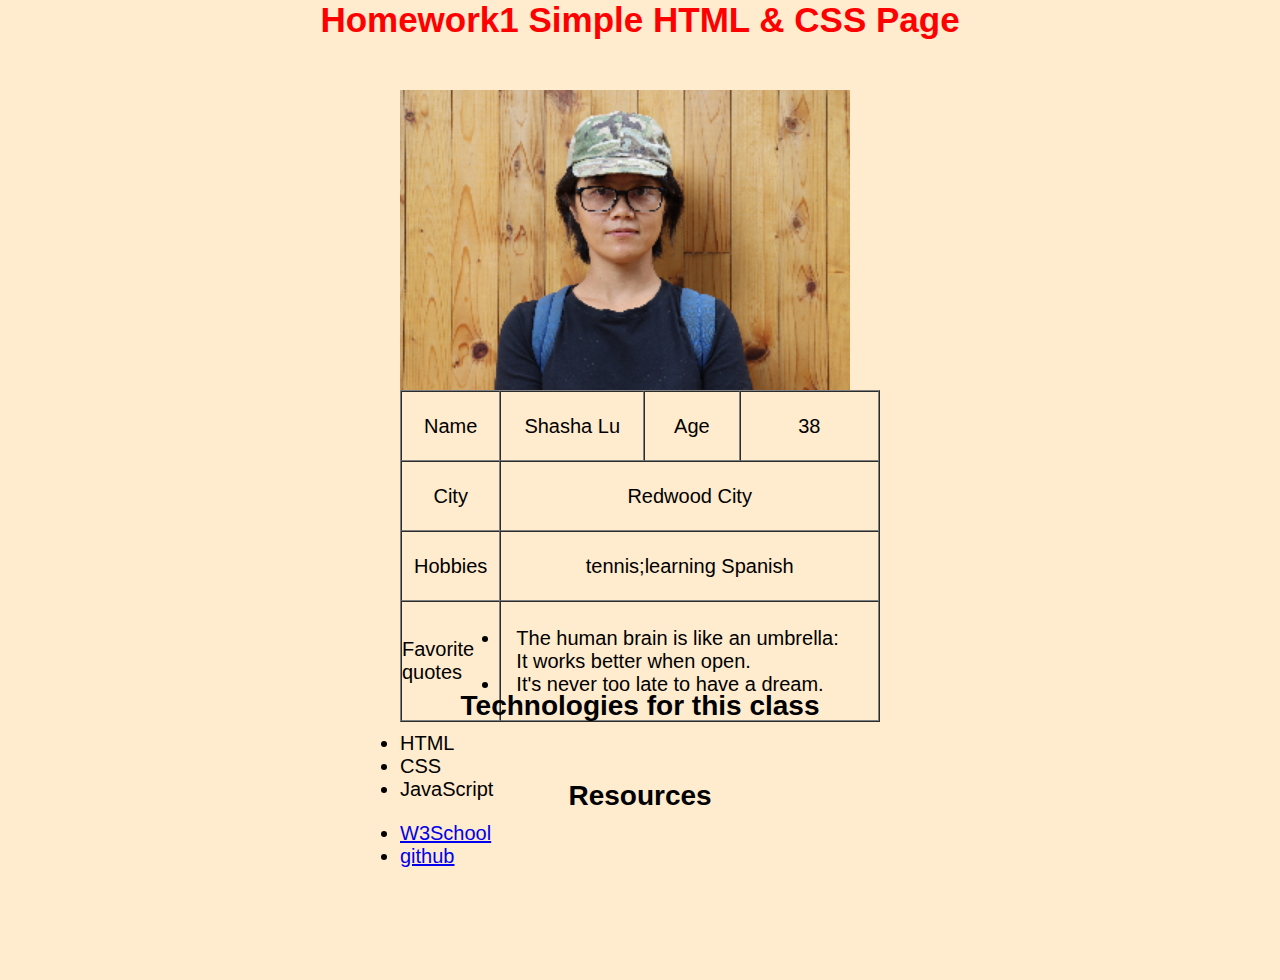
==== css128-homework1.html @ add3e0f0 "homework1" ====
<!DOCTYPE html>
<html lang="en">
<head>
    <meta charset="UTF-8">
    <meta http-equiv="X-UA-Compatible" content="IE=edge">
    <meta name="viewport" content="width=device-width, initial-scale=1.0">
    <title>Document</title>
    <link rel="stylesheet" type="text/css" href="css/1.css">
</head>
<body>
    <h1>Homework1 Simple HTML & CSS Page</h1>
    <div class="box">
        <div class="left">
            <img src="img/IMG_0092.jpeg" alt="pic">
            <p>I am attending this class because I want to develop in webapp and want to switch careers to do website production and maintenance.</p>
        </div>
        <div class="right">
            <table border="1" cellspacing="0" cellpadding="0"  align="center">
                <tr height="70" align="center">
                    <td width="100">Name</td>
                    <td width="150" > Shasha Lu
                       
                        
                    </td>
                    <td width="100">Age</td>
                    <td width="150">38</td>
                </tr>
                <tr height="70" align="center">
                    <td>City</td>
                    <td colspan="3">Redwood City</td>
                    
                </tr>
                <tr height="70" align="center">
                    <td>Hobbies</td>
                    <td colspan="3">tennis;learning Spanish</td>
                    
                </tr>
                <tr height="120" align="left">
                 <td>Favorite quotes</td>
                 <td colspan="3">
                     <li>The human brain is like an umbrella: <br>It works better when open.</li>
                     <li>It's never too late to have a dream.</li>
                 </td>
                </tr>
                
            </table>

        </div>
    </div>
    <div class="box1">
        <h3>Technologies for this class</h3>
        <ul>
            <li>HTML</li>
            <li>CSS</li>
            <li>JavaScript</li>
        </ul>
    </div>
    <div class="box2">
        <h3>Resources</h3>
        <ul>
            <li><a href="http://www.w3school.com">W3School</a></li>
            <li><a href="http:www.github.com">github</a></li>
            
        </ul>
    </div>
</body>
</html>
---- css/1.css ----
*{
    margin:0;
    padding: 0;
    background-color: blanchedalmond;
    font-size: 20px;
    font-family:Arial;
    
}
h1{
    color:red;
    font-size:35px;
    font-weight:bold;
    text-align:center;
}
.box{
    width:1200;
    height: 300px;
    padding:50px 400px 30px 400px;
}
.left{
    float: left;
    width:500px;
    height:300px;
    padding:0px;
}
.left img{
    display: table-cell;
    width:450px;
    text-align: right;
}
.left p{
    text-align: justify;
    width:450px;
    
}
.right{
    float:right;
    width:700;
    height: 300px;
    padding:0px;
}

.right li{
    padding-left: 15px;
}
.box1{
    width:900;
    height: 200px;
    padding:150px 400px 0px 400px;
}
.box1 h3{
    text-align:center;
    font-size: 28px;
    padding-bottom: 10px;
}
.box2{
    width:900;
    height: 200px;
    padding:10px 400px 0px 400px;
}
.box2 h3{
    text-align:center;
    font-size: 28px;
    padding-bottom: 10px;
}
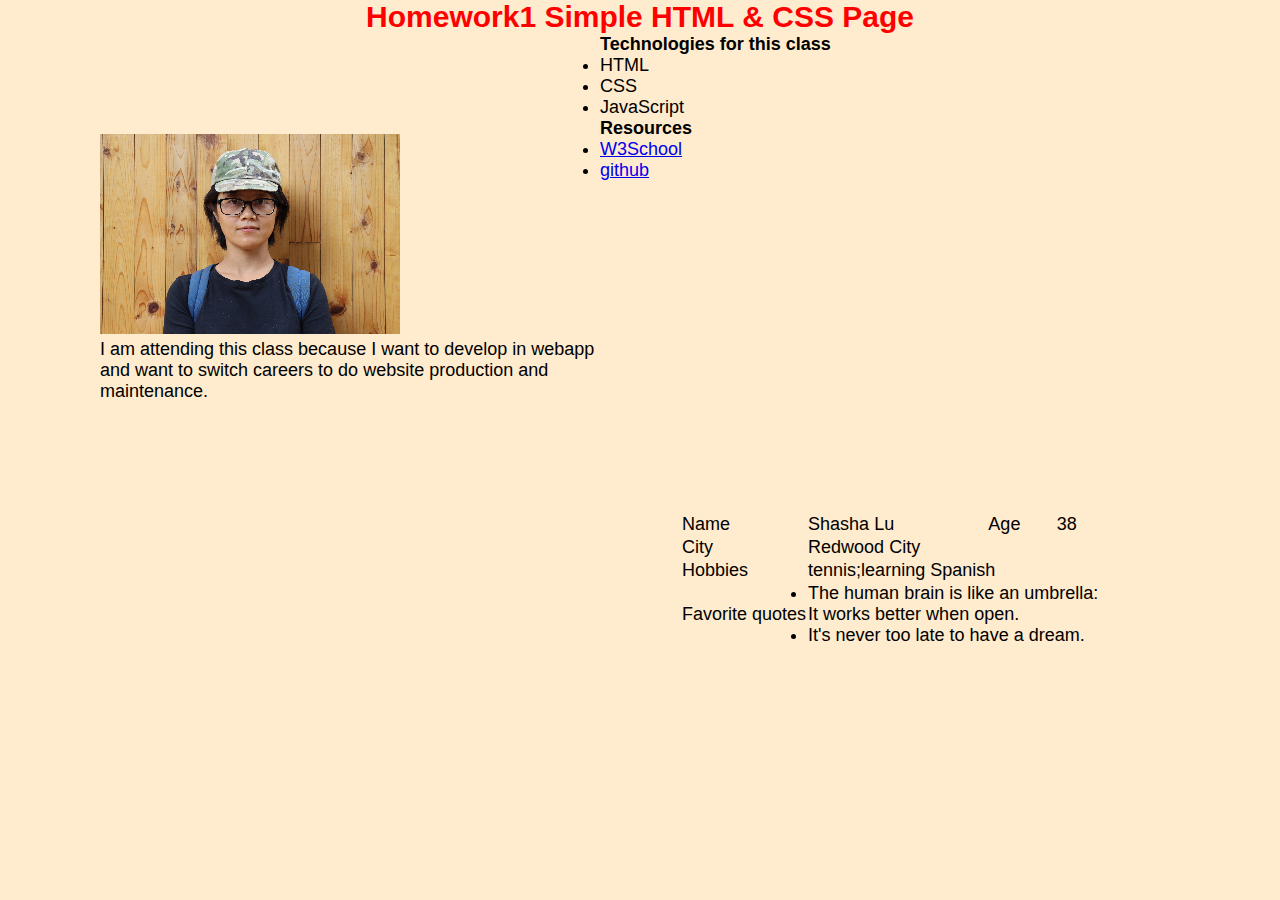
==== commit 9ad9561a: "Update css128-homework1.html" ====
--- a/css128-homework1.html
+++ b/css128-homework1.html
@@ -4,8 +4,8 @@
     <meta charset="UTF-8">
     <meta http-equiv="X-UA-Compatible" content="IE=edge">
     <meta name="viewport" content="width=device-width, initial-scale=1.0">
-    <title>Document</title>
-    <link rel="stylesheet" type="text/css" href="css/1.css">
+    <title>My fist webpage</title>
+    <link rel="stylesheet" type="text/css" href="css/homework1.css">
 </head>
 <body>
     <h1>Homework1 Simple HTML & CSS Page</h1>
@@ -15,32 +15,34 @@
             <p>I am attending this class because I want to develop in webapp and want to switch careers to do website production and maintenance.</p>
         </div>
         <div class="right">
-            <table border="1" cellspacing="0" cellpadding="0"  align="center">
-                <tr height="70" align="center">
-                    <td width="100">Name</td>
-                    <td width="150" > Shasha Lu
+            <table id="myinfo">
+                <tr>
+                    <td>Name</td>
+                    <td> Shasha Lu
                        
                         
                     </td>
-                    <td width="100">Age</td>
-                    <td width="150">38</td>
+                    <td>Age</td>
+                    <td>38</td>
                 </tr>
-                <tr height="70" align="center">
+                <tr>
                     <td>City</td>
                     <td colspan="3">Redwood City</td>
                     
                 </tr>
-                <tr height="70" align="center">
+                <tr>
                     <td>Hobbies</td>
                     <td colspan="3">tennis;learning Spanish</td>
                     
                 </tr>
-                <tr height="120" align="left">
+                <tr>
                  <td>Favorite quotes</td>
                  <td colspan="3">
+                    <ul>
                      <li>The human brain is like an umbrella: <br>It works better when open.</li>
                      <li>It's never too late to have a dream.</li>
-                 </td>
+                    </ul>    
+                    </td>
                 </tr>
                 
             </table>
@@ -59,9 +61,9 @@
         <h3>Resources</h3>
         <ul>
             <li><a href="http://www.w3school.com">W3School</a></li>
-            <li><a href="http:www.github.com">github</a></li>
+            <li><a href="https://www.github.com">github</a></li>
             
         </ul>
     </div>
 </body>
-</html>+</html>
--- a/css/homework1.css
+++ b/css/homework1.css
@@ -0,0 +1,50 @@
+*{
+
+    margin:0;
+    padding: 0;
+    background-color: blanchedalmond;
+    font-size: 18px;
+    font-family:Arial;
+    text-align: left;
+}
+h1{
+    
+    color:red;
+    font-size:30px;
+    font-weight:bold;
+    text-align:center;
+    
+}
+
+.picbox{
+    width:1200px;
+    height: 600px;
+    margin:0 auto;
+    padding:50px ;
+
+}
+
+
+.left{
+    float: left;
+    width: 500px;
+    padding:100px 0px 10px 100px;
+    text-align: justify;
+}
+
+.right{
+    float: right;
+    width: 600px;
+    padding:100px 0px 10px 150px;
+}
+.right table{
+    font-size: 18px;
+    font-family:Arial;
+    text-align: left;
+
+}
+.right li{
+    font-size: 18px;
+    font-family: Arial;
+    text-align:left;
+}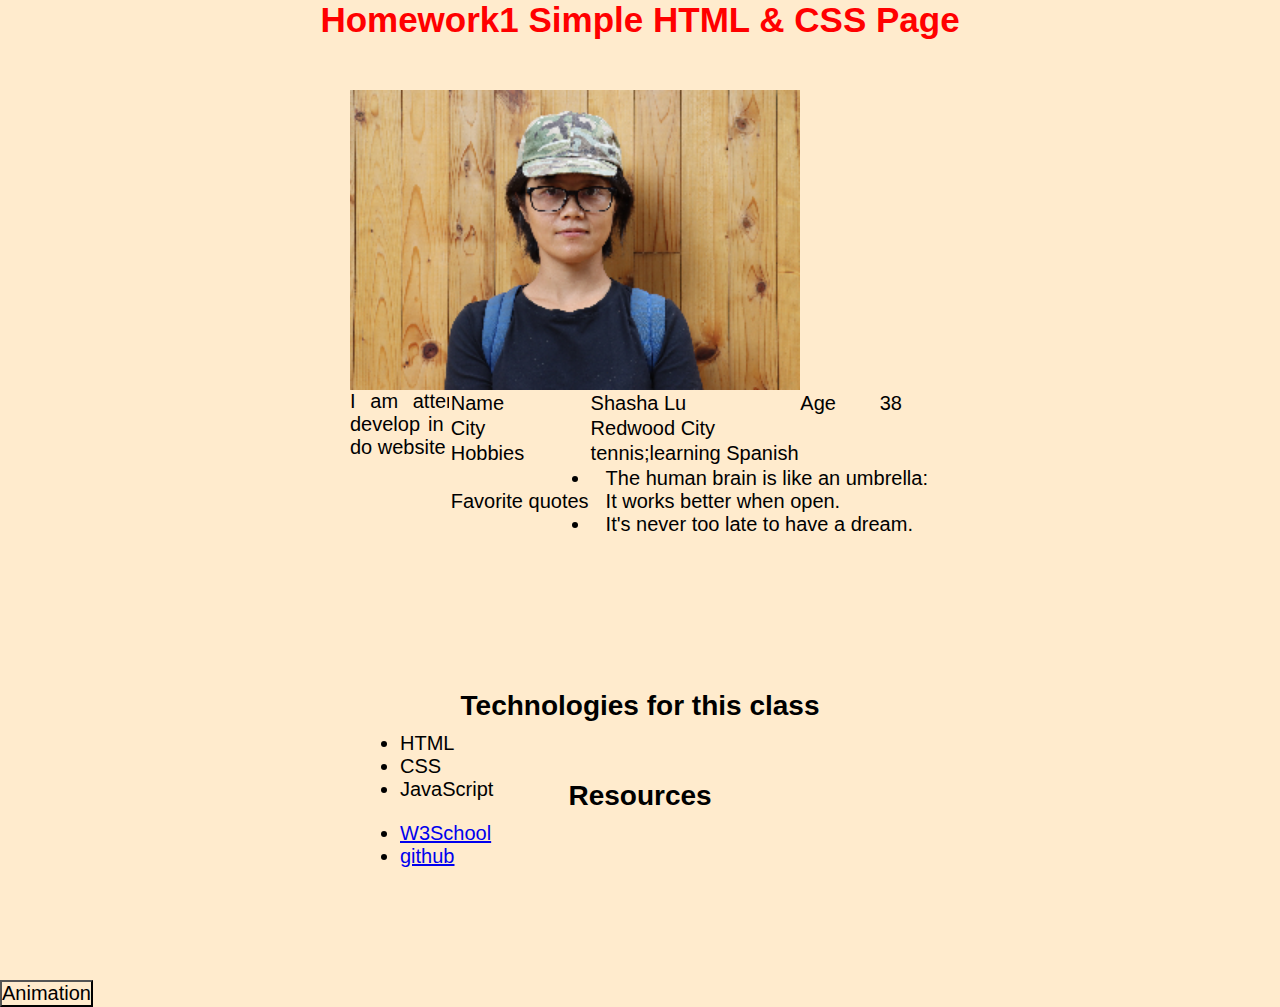
==== commit 0183cf76: "Update css128-homework1.html" ====
--- a/css128-homework1.html
+++ b/css128-homework1.html
@@ -5,13 +5,15 @@
     <meta http-equiv="X-UA-Compatible" content="IE=edge">
     <meta name="viewport" content="width=device-width, initial-scale=1.0">
     <title>My fist webpage</title>
-    <link rel="stylesheet" type="text/css" href="css/homework1.css">
+    <link rel="stylesheet" type="text/css" href="css/1.css">
+    <script  src="./js/jquery.js"></script>
+    <script src="./js/firstjs.js"></script>
 </head>
 <body>
     <h1>Homework1 Simple HTML & CSS Page</h1>
     <div class="box">
         <div class="left">
-            <img src="img/IMG_0092.jpeg" alt="pic">
+            <img src="img/IMG_0092.jpeg" alt="pic" class="image-class">
             <p>I am attending this class because I want to develop in webapp and want to switch careers to do website production and maintenance.</p>
         </div>
         <div class="right">
@@ -65,5 +67,6 @@
             
         </ul>
     </div>
+    <button id ="animate-button">Animation</button>
 </body>
 </html>
--- a/css/1.css
+++ b/css/1.css
@@ -0,0 +1,65 @@
+*{
+    margin:0;
+    padding: 0;
+    background-color: blanchedalmond;
+    font-size: 20px;
+    font-family:Arial;
+    
+}
+h1{
+    color:red;
+    font-size:35px;
+    font-weight:bold;
+    text-align:center;
+}
+.box{
+    width:1200;
+    height: 300px;
+    padding:50px 350px 30px 350px;
+}
+.left{
+    float: left;
+    width:500px;
+    height:300px;
+    padding:0px;
+}
+.left img{
+    display: table-cell;
+    width:450px;
+    text-align: right;
+}
+.left p{
+    text-align: justify;
+    width:450px;
+    
+}
+.right{
+    float:right;
+    width:700;
+    height: 300px;
+    padding:0px;
+}
+
+.right li{
+    padding-left: 15px;
+}
+.box1{
+    width:900;
+    height: 200px;
+    padding:150px 400px 0px 400px;
+}
+.box1 h3{
+    text-align:center;
+    font-size: 28px;
+    padding-bottom: 10px;
+}
+.box2{
+    width:900;
+    height: 200px;
+    padding:10px 400px 0px 400px;
+}
+.box2 h3{
+    text-align:center;
+    font-size: 28px;
+    padding-bottom: 10px;
+}
